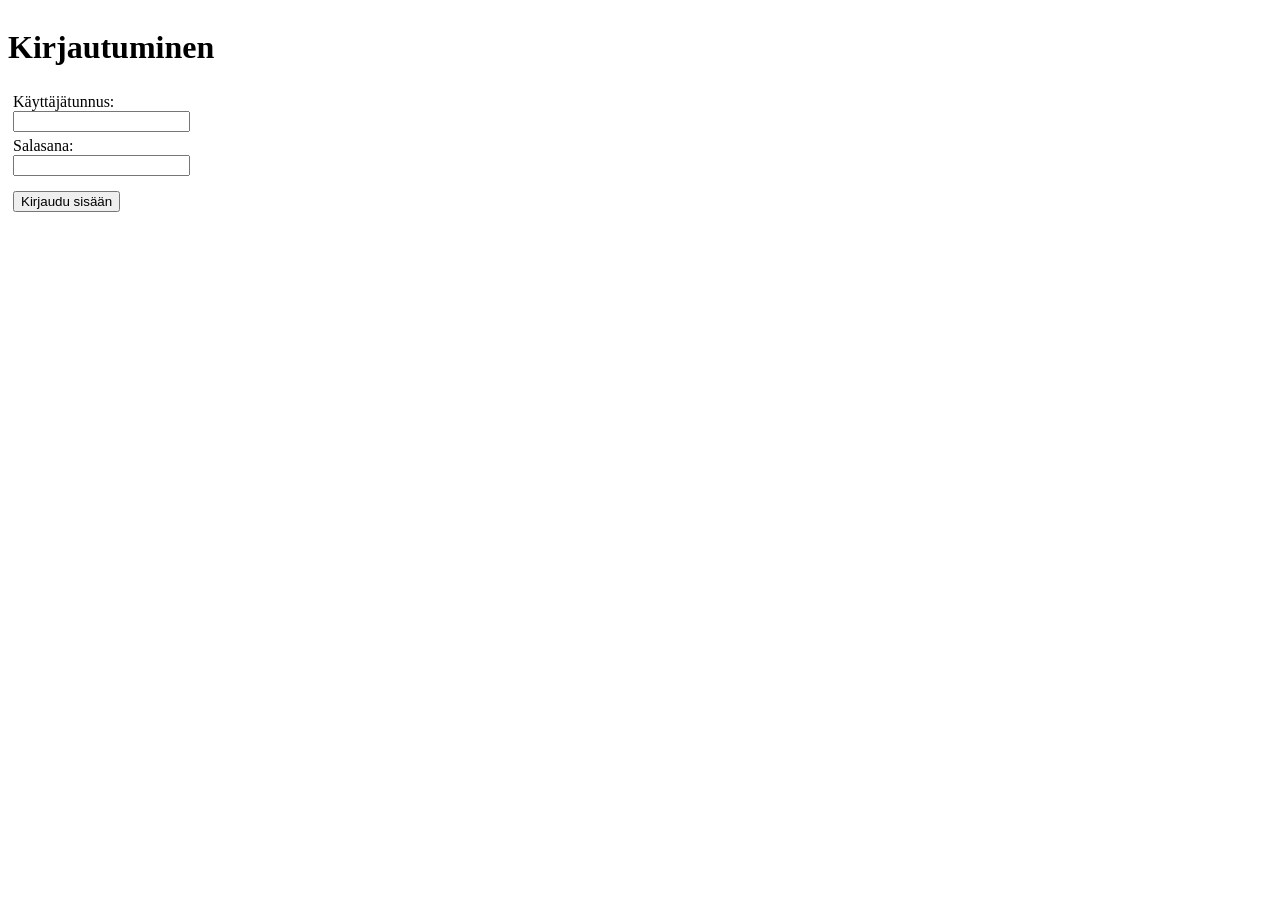
==== public/login.html @ 28eacf87 "Kirjautumis ja Rekisteröinnin aloitus" ====
<!doctype html>
<html lang="fi">
  <!--AUTHOR: ALEKSI NIEMINEN -->
  <head>
    <meta charset="UTF-8" />
    <meta name="viewport" content="width=device-width, initial-scale=1.0" />
    <title>Sivun otsikko</title>
    <link rel="stylesheet" href="style.css" />
  </head>
  <body>
    <div class="container">
      <div class="contheader"><h1>Kirjautuminen</h1></div>
      <form>
        <div class="contlabel">
          <label for="username">Käyttäjätunnus:</label>
        </div>
        <div class="continput">
          <input type="text" id="username" name="username" required />
        </div>
        <div class="contlabel"><label for="password">Salasana:</label></div>
        <div class="continput">
          <input type="password" id="password" name="password" required />
        </div>
        <div class="contbutton">
          <button type="submit">Kirjaudu sisään</button>
        </div>
      </form>
    </div>
  </body>
</html>
---- public/style.css ----
.container {
  display: flex;
  flex-direction: column;
}
.contheader {
  display: flex;
  flex-direction: column;
  gap: 10px;
}
.contlabel {
  margin: 5px 5px 0 5px;
}
.continput {
  margin: 0 0px 5px 5px;
}
.contbutton {
  margin: 15px 5px 20px 5px;
}
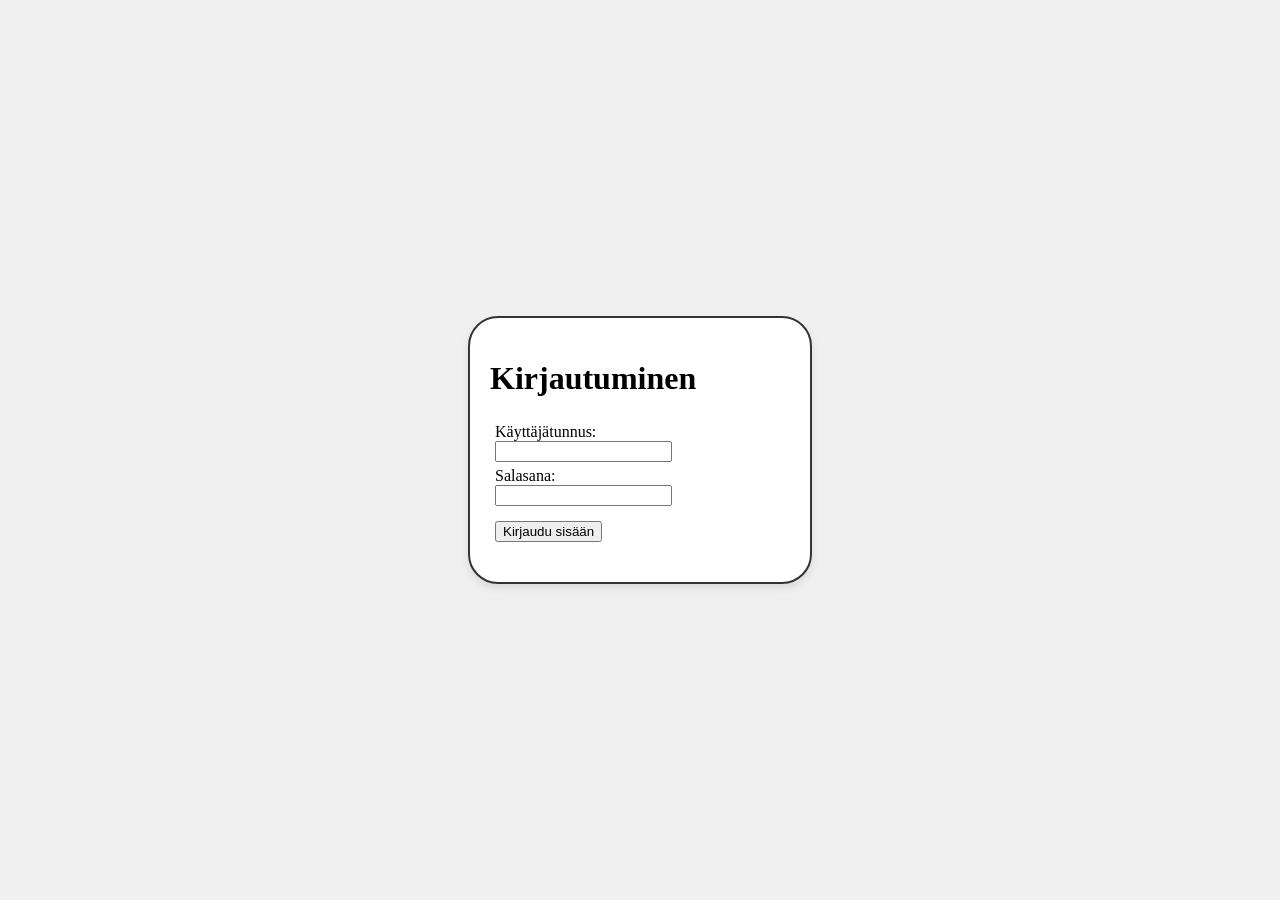
==== commit c1d28287: "päivitetty CSS:ää lisätty gitIgnore" ====
--- a/public/login.html
+++ b/public/login.html
@@ -7,7 +7,7 @@
     <title>Sivun otsikko</title>
     <link rel="stylesheet" href="style.css" />
   </head>
-  <body>
+  <body class="auth-page">
     <div class="container">
       <div class="contheader"><h1>Kirjautuminen</h1></div>
       <form>
--- a/public/style.css
+++ b/public/style.css
@@ -1,18 +1,55 @@
+/*bodyn yleiset*/
+body {
+  margin: 0;
+  display: flex;
+  background-color: #f0f0f0; /*taustaväri*/
+}
+
+/*kirjautumis/rekisteröitymissivun asettelu*/
+body.auth-page {
+  justify-content: center; /*vaakasuuntainen keskitys*/
+  align-items: center; /*pystysuuntainen keskitys*/
+  min-height: 100vh; /*sivu vähintään 1 näytön korkuinen, muuten ei mene keskelle*/
+}
+
+/*Laatikot*/
 .container {
+  /*asettelu sivulla*/
   display: flex;
   flex-direction: column;
+
+  /*malli ja muoto*/
+  border: 2px solid #333;
+  border-radius: 30px;
+
+  /*sisältö*/
+  padding: 20px;
+  background-color: white;
+  box-shadow: 0 4px 8px rgba(0, 0, 0, 0.1); /*Varjostus*/
+  min-width: 300px;
 }
+
+/*body.auth-page .container { }*/ /*kirjautumis/rekisteröitymis sivun laatikko tulevaisuutta varten*/
+
+/*Otasikon container*/
 .contheader {
   display: flex;
   flex-direction: column;
   gap: 10px;
 }
+/**/
+/*Labelin container*/
 .contlabel {
   margin: 5px 5px 0 5px;
 }
+/**/
+/*Syötteen container*/
 .continput {
   margin: 0 0px 5px 5px;
 }
+/**/
+/*buttonin Container*/
 .contbutton {
   margin: 15px 5px 20px 5px;
+  cursor: pointer; /*Sormi ikoni*/
 }
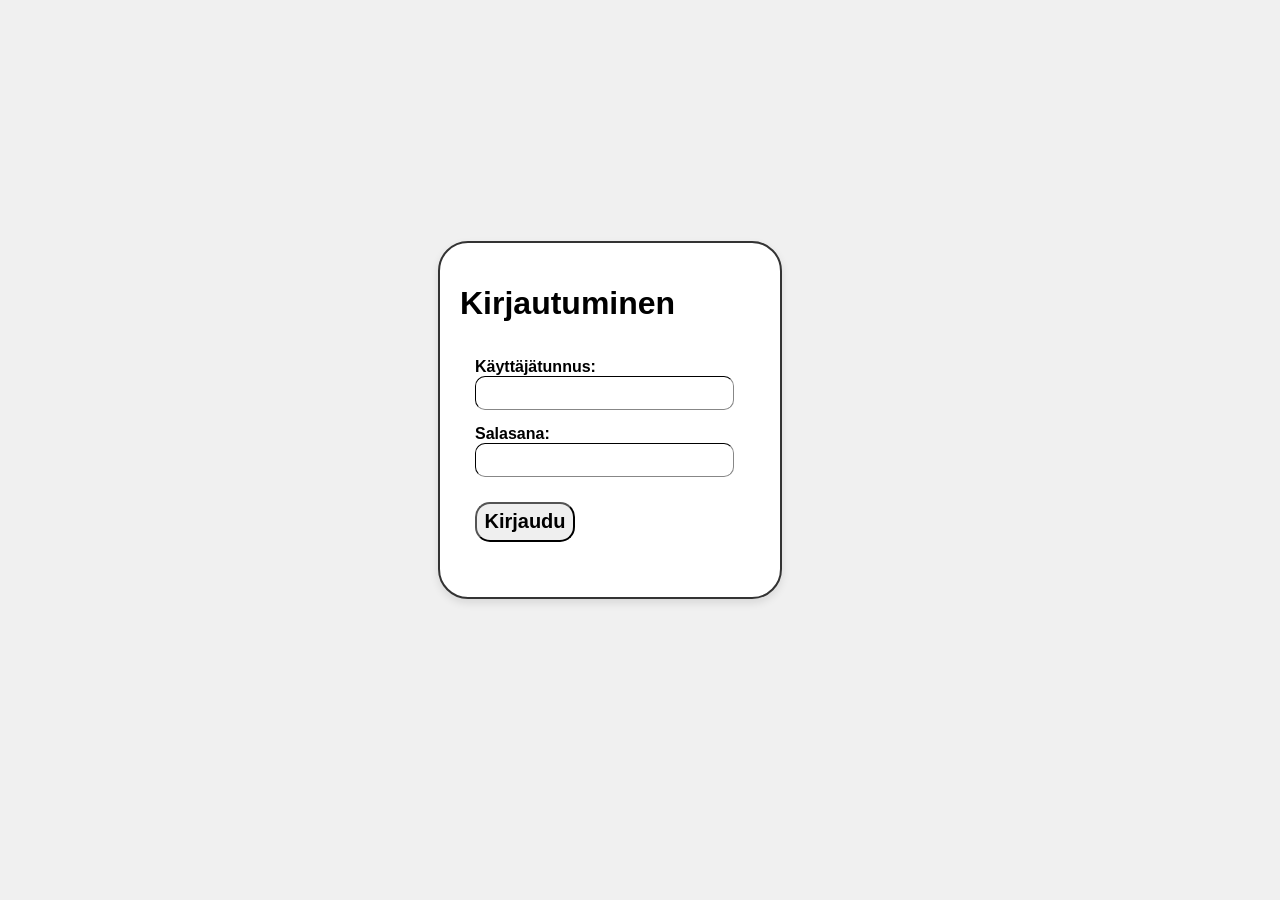
==== commit 30b674cf: "HTML:t ja CSS toistaiseksi valmiita" ====
--- a/public/login.html
+++ b/public/login.html
@@ -22,7 +22,7 @@
           <input type="password" id="password" name="password" required />
         </div>
         <div class="contbutton">
-          <button type="submit">Kirjaudu sisään</button>
+          <button type="submit">Kirjaudu</button>
         </div>
       </form>
     </div>
--- a/public/style.css
+++ b/public/style.css
@@ -1,15 +1,43 @@
+/*buttoneiden yleiset*/
+button {
+  min-height: 40px;
+  min-width: 100px;
+  border-radius: 15px;
+  font-weight: bold;
+  font-size: 20px;
+}
+
+/*labeleiden yleiset*/
+label {
+  font-weight: bold;
+  font-size: 16px;
+}
+
+/*labeleiden yleiset*/
+input {
+  min-height: 30px;
+  font-size: 20px;
+  border-radius: 10px;
+  border-color: #333;
+  border-width: 1px;
+}
+
 /*bodyn yleiset*/
 body {
   margin: 0;
   display: flex;
   background-color: #f0f0f0; /*taustaväri*/
+
+  font-family: Arial, Helvetica, sans-serif;
 }
 
 /*kirjautumis/rekisteröitymissivun asettelu*/
 body.auth-page {
+  min-height: 100vh; /*sivu vähintään 1 näytön korkuinen, muuten ei mene keskelle*/
+  width: 100vw;
+  display: flex;
   justify-content: center; /*vaakasuuntainen keskitys*/
   align-items: center; /*pystysuuntainen keskitys*/
-  min-height: 100vh; /*sivu vähintään 1 näytön korkuinen, muuten ei mene keskelle*/
 }
 
 /*Laatikot*/
@@ -17,6 +45,7 @@
   /*asettelu sivulla*/
   display: flex;
   flex-direction: column;
+  transform: translate(-30px, -30px); /*jotta näyttäisi olevan keskellä*/
 
   /*malli ja muoto*/
   border: 2px solid #333;
@@ -40,16 +69,16 @@
 /**/
 /*Labelin container*/
 .contlabel {
-  margin: 5px 5px 0 5px;
+  margin: 15px 15px 0 15px;
 }
 /**/
 /*Syötteen container*/
 .continput {
-  margin: 0 0px 5px 5px;
+  margin: 0 15px 15px 15px;
 }
 /**/
 /*buttonin Container*/
 .contbutton {
-  margin: 15px 5px 20px 5px;
+  margin: 25px 15px 35px 15px;
   cursor: pointer; /*Sormi ikoni*/
 }
